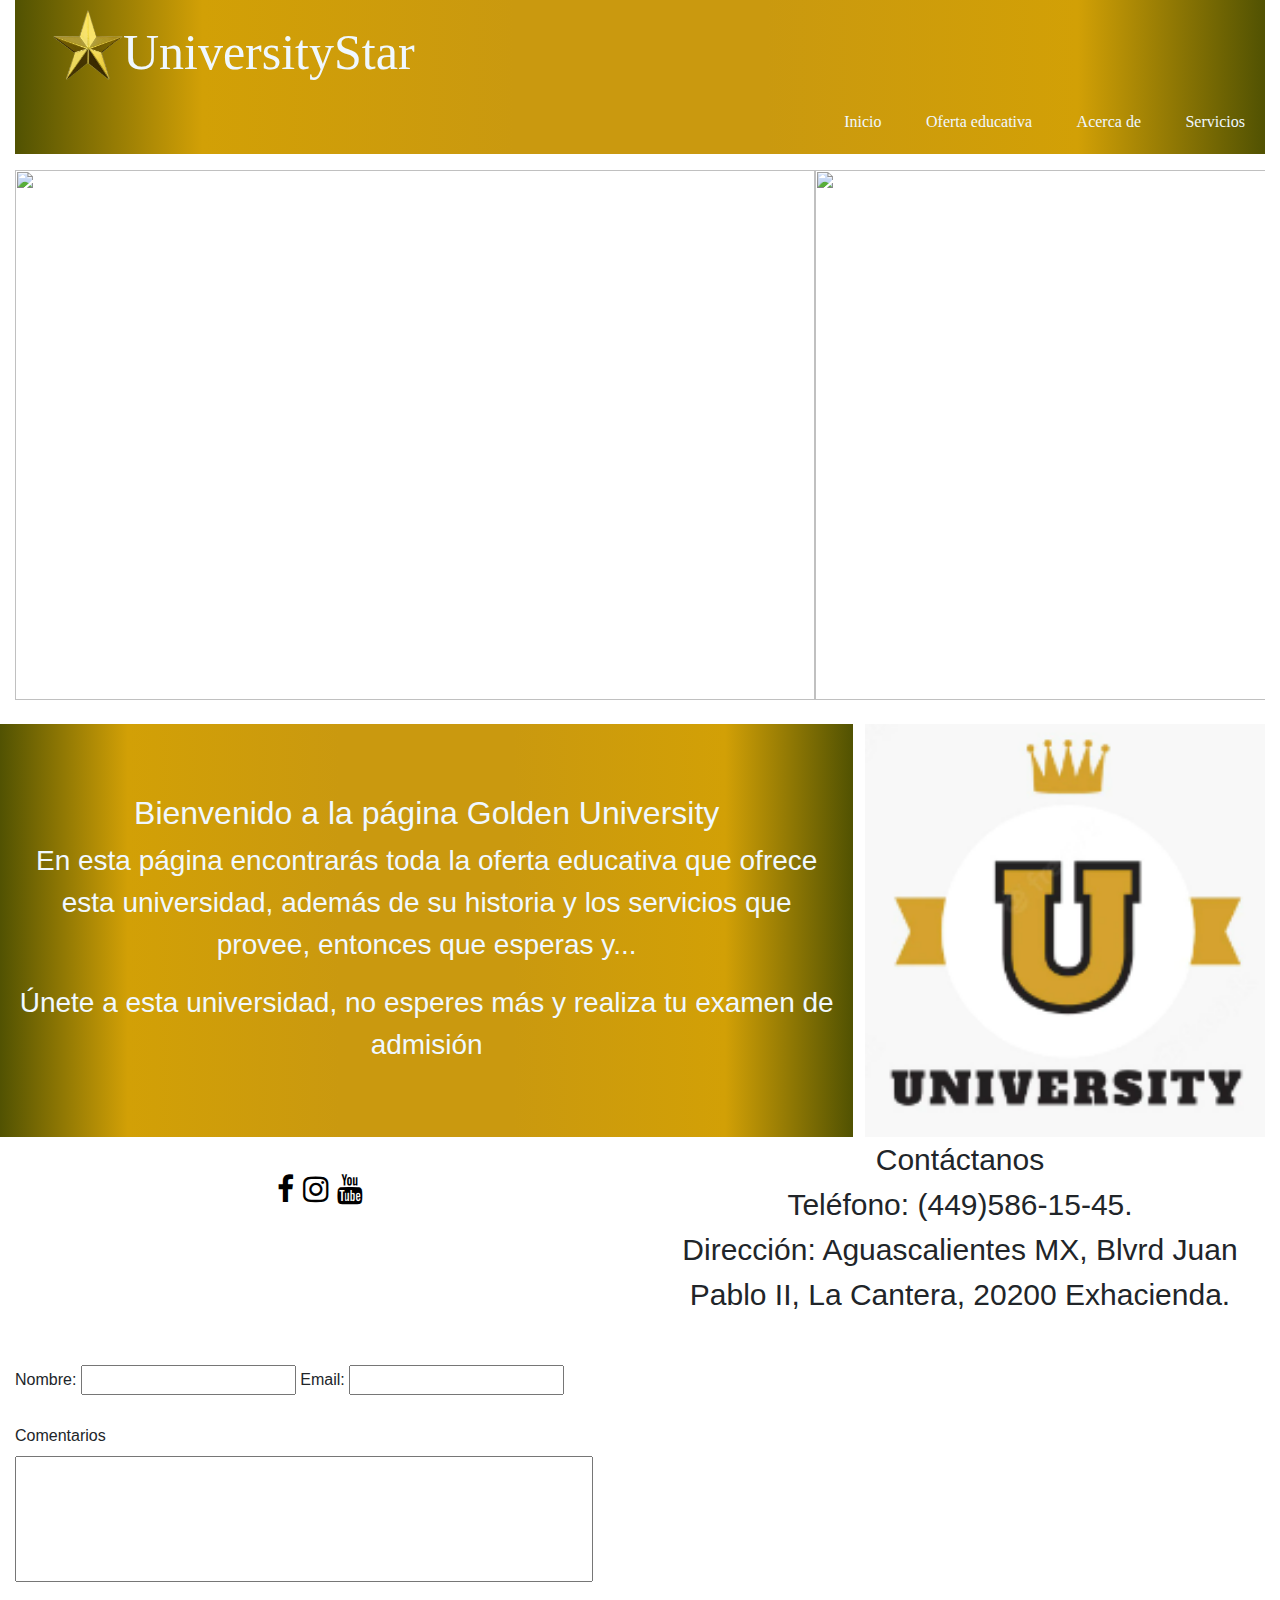
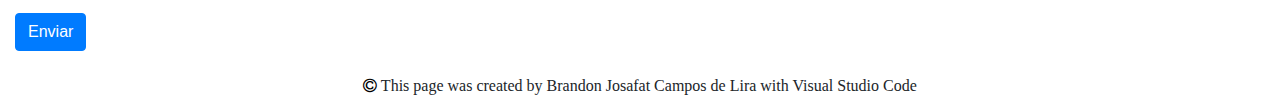
==== HTML/index.html @ 6e0e6e01 "first commit" ====
<!doctype html>
<html lang="en">
  <head>
    <title>Página</title>

    <meta charset="utf-8">
    <meta name="viewport" content="width=device-width, initial-scale=1, shrink-to-fit=no">
    <link rel="stylesheet" href="https://cdnjs.cloudflare.com/ajax/libs/font-awesome/4.7.0/css/font-awesome.min.css">
    <link rel="stylesheet" href="../CSS/index.css">
    <link rel="stylesheet" href="https://stackpath.bootstrapcdn.com/bootstrap/4.3.1/css/bootstrap.min.css" integrity="sha384-ggOyR0iXCbMQv3Xipma34MD+dH/1fQ784/j6cY/iJTQUOhcWr7x9JvoRxT2MZw1T" crossorigin="anonymous">
  </head>
  <body>
      <div class="container-fluid">

        <div class="row">
            <div class="col-12">
                <div id="menu">
                    <div id="logo">
                        <a href="./index.html"><img src="../IMG/estrella1.png" width="70px" height="70px" id="imagenmenu">UniversityStar</a>
                    </div>
                    <ul id="listamenu">
                        <li><a href="../HTML/index.html">Inicio</a></li>
                        <li><a href="./oferta.html">Oferta educativa</a></li>
                        <li><a href="./acercade.html">Acerca de</a></li>
                        <li><a href="./servicio.html">Servicios</a></li>
                    </ul>
                </div>
            </div>
        </div>

        <div class="row">
            <div class="col-12">
                <div id="imagenes">
                    <img src="../img/universidad1.jpg" width="800px" height="530px">
                    <img src="../img/universidad2.jpg" width="800px" height="530px">
                    <img src="../img/universidad3.jpg" width="800px" height="530px">
                    <img src="../img/universidad4.jpg" width="800px" height="530px">
                </div>
            </div>
        </div>
        <br>
        <div class="row">
            <div class="col-8" id="frase">
                <h2>Bienvenido a la página Golden University</h2>
                <p>
                    En esta página encontrarás toda la oferta educativa que ofrece esta universidad, además de su historia y los servicios que provee, entonces que esperas y...
                </p>
                <p>
                    Únete a esta universidad, no esperes más y realiza tu examen de admisión
                </p>
            </div>
            <div class="col-4">
                <img class="d-inline-block align top" src="../IMG/logo uni.png" width="400px" id="imagenfrase">
            </div>
        </div>

        <div class="row" id="descripciones">
            <div class="col-6" id="iconos">
                    <a href="https://www.facebook.com/brandon.campos.7393/about"><i class="fa fa-facebook" aria-hidden="true"></i></a>
                    <a href="https://www.instagram.com/_brandon_campos/"><i class="fa fa-instagram" aria-hidden="true"></i></a>
                    <a href="https://www.youtube.com/channel/UCbCqML9azAgfKzjQseuRihA"><i class="fa fa-youtube" aria-hidden="true"></i></a>
            </div>
            <div class="col-6">
                Contáctanos<br>
                Teléfono: (449)586-15-45.<br>
                Dirección: Aguascalientes MX, Blvrd Juan Pablo II, La Cantera, 20200 Exhacienda.
            </div>
        </div>

        <div class="row">
            <div class="col-6">
                <br><br>
                <form>
                    <label>Nombre:</label>
                    <input type="text">
                    <label>Email:</label>
                    <input type="text"><br><br>
                    <label>Comentarios</label>
                    <textarea cols="60" rows="5" id="textarea"></textarea><br><br>
                    <input type="button" class="btn btn-primary" value="Enviar">
                </form>
            </div>
            <div class="col-6">
                <iframe src="https://www.google.com/maps/embed?pb=!1m18!1m12!1m3!1d14809.434143435472!2d-102.24170993022462!3d21.8822652!2m3!1f0!2f0!3f0!3m2!1i1024!2i768!4f13.1!3m3!1m2!1s0x8429f1f347523b53%3A0x249f6e0b2fb43fd3!2sC.%20Santiago%20202%20137%2C%20Vistas%20de%20Oriente%2C%2020196%20Aguascalientes%2C%20Ags.!5e0!3m2!1ses-419!2smx!4v1655475962114!5m2!1ses-419!2smx" width="600" height="350" style="border:0;" allowfullscreen="" loading="lazy" referrerpolicy="no-referrer-when-downgrade"></iframe>
            </div>
        </div>
        <div class="row">
            <div class="col-12">
                <footer><i class="fa fa-copyright" aria-hidden="true"></i> This page was created by Brandon Josafat Campos de Lira with Visual Studio Code</footer>
            </div>
        </div>
      </div>


    <script src="https://code.jquery.com/jquery-3.3.1.slim.min.js" integrity="sha384-q8i/X+965DzO0rT7abK41JStQIAqVgRVzpbzo5smXKp4YfRvH+8abtTE1Pi6jizo" crossorigin="anonymous"></script>
    <script src="https://cdnjs.cloudflare.com/ajax/libs/popper.js/1.14.7/umd/popper.min.js" integrity="sha384-UO2eT0CpHqdSJQ6hJty5KVphtPhzWj9WO1clHTMGa3JDZwrnQq4sF86dIHNDz0W1" crossorigin="anonymous"></script>
    <script src="https://stackpath.bootstrapcdn.com/bootstrap/4.3.1/js/bootstrap.min.js" integrity="sha384-JjSmVgyd0p3pXB1rRibZUAYoIIy6OrQ6VrjIEaFf/nJGzIxFDsf4x0xIM+B07jRM" crossorigin="anonymous"></script>
  </body>
</html>
---- CSS/index.css ----
body{
    background-color: rgb(237, 190, 89);
    margin-top: 0%;
    margin-left: 0%;
    margin-right: 0%;
    font-size: larger;
    text-align: center;
}
a{
    text-decoration: none;
}
.row{
    font-family: 'Franklin Gothic Medium', 'Arial Narrow', Arial, sans-serif;
}
#menu{
    /*background-color: gold;*/
    background: rgb(81,82,2);
    background: linear-gradient(90deg, rgba(81,82,2,1) 0%, rgba(210,160,6,1) 15%, rgba(202,153,15,1) 40%, rgba(202,153,15,1) 60%, rgba(210,160,6,1) 85%, rgba(81,82,2,1) 100%);
}
#logo{
    width: 35%;
    font-size: 50px;
    text-align: center;
    padding-top: 10px;
}
#listamenu{
    list-style: none;
    text-align: right; 
    color: gold;   
}
ul li a:hover{
    color: chocolate;
    text-decoration: none;
}
body div div a:hover{
    text-decoration: none;
    color: chocolate;
}
body div div a{
    color: aliceblue;
}
ul li:hover{
    background-color: rgb(188, 188, 17);
}
li{
    display: inline-block;
    padding: 20px;
}
#frase{
    font-size: 28px;
    text-align: center;
    padding-top: 70px;
    background-color: gold;
    color: aliceblue;
    height: 413px;
    background: rgb(81,82,2);
    background: linear-gradient(90deg, rgba(81,82,2,1) 0%, rgba(210,160,6,1) 15%, rgba(202,153,15,1) 40%, rgba(202,153,15,1) 60%, rgba(210,160,6,1) 85%, rgba(81,82,2,1) 100%);
}
footer{
    text-align: left;
}
#imagenmenu{
    vertical-align: text-bottom;
}
#imagenfrase{
    float: right;
}
iframe{
    /*margin-left: 263px;
    margin-right: 250px;*/
}
div a{
    font-family: cursive;
}
footer{
    text-align: center;
    font-family:fantasy;
}
#descripciones{
    text-align: center;
    font-size: 30px;
}

#imagenes{
    display: flex;
    flex-direction: row;
    animation-name: Slider;
    animation-duration: 25s;
    /*animation-delay: 1s;*/
    animation-fill-mode: infinite;
    overflow: hidden;
}
#iconos{
    padding-top: 30px;
}
div div i{
    color: black;
}
#textarea{
    resize: none;
}
@keyframes Slider{
    0%{
        margin-left: 0%;
    }
    25%{
        margin-left: 0%;
    }
    50%{
        margin-left: -143%;
    }
    100%{
        margin-left: 0%;
    }

}
/*pre::first-line{
    letter-spacing: 15px;
    font-family: 'Franklin Gothic Medium', 'Arial Narrow', Arial, sans-serif;
}*/
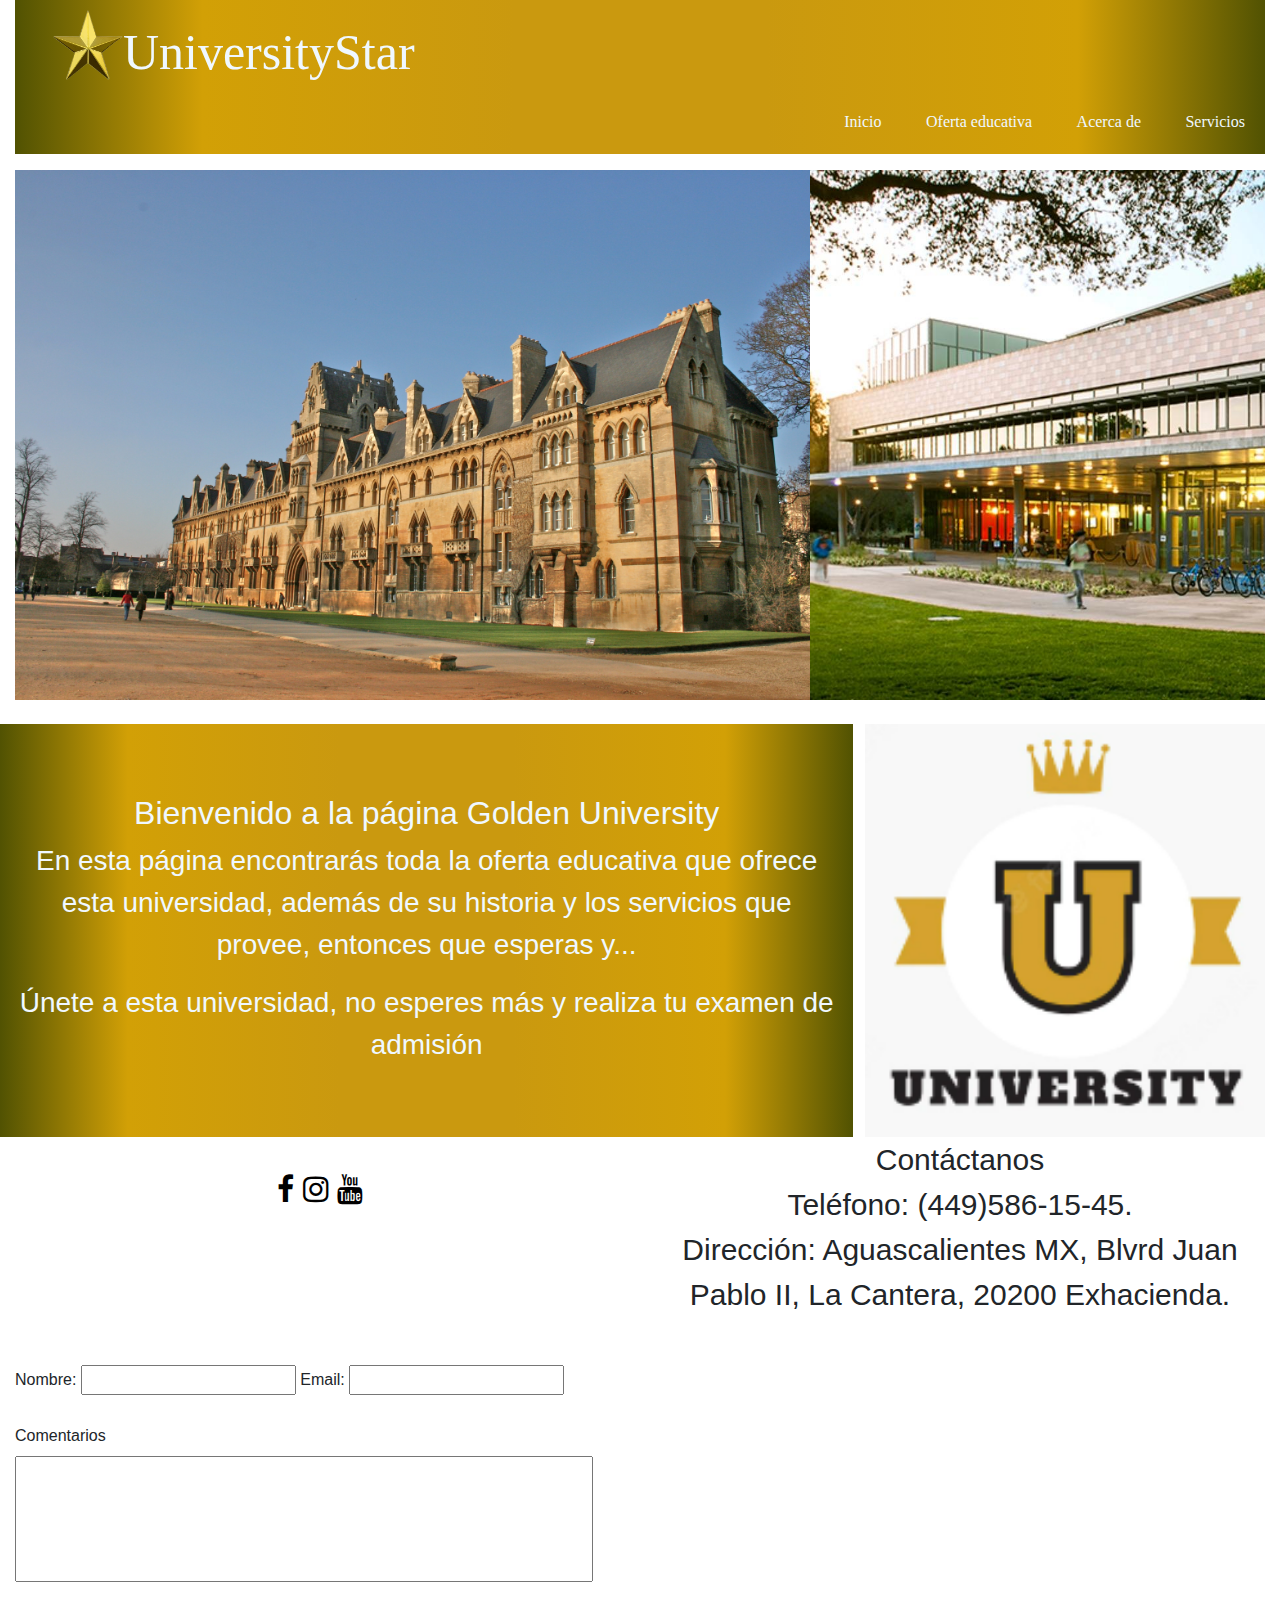
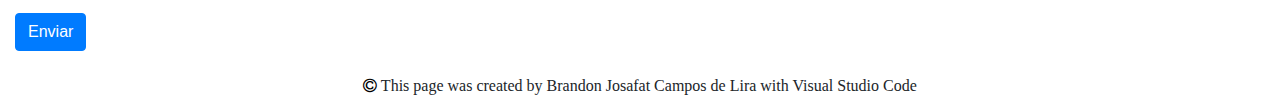
==== commit 17bb854b: "Update index.html" ====
--- a/HTML/index.html
+++ b/HTML/index.html
@@ -31,10 +31,10 @@
         <div class="row">
             <div class="col-12">
                 <div id="imagenes">
-                    <img src="../img/universidad1.jpg" width="800px" height="530px">
-                    <img src="../img/universidad2.jpg" width="800px" height="530px">
-                    <img src="../img/universidad3.jpg" width="800px" height="530px">
-                    <img src="../img/universidad4.jpg" width="800px" height="530px">
+                    <img src="../IMG/universidad1.jpg" width="800px" height="530px">
+                    <img src="../IMG/universidad2.jpg" width="800px" height="530px">
+                    <img src="../IMG/universidad3.jpg" width="800px" height="530px">
+                    <img src="../IMG/universidad4.jpg" width="800px" height="530px">
                 </div>
             </div>
         </div>
